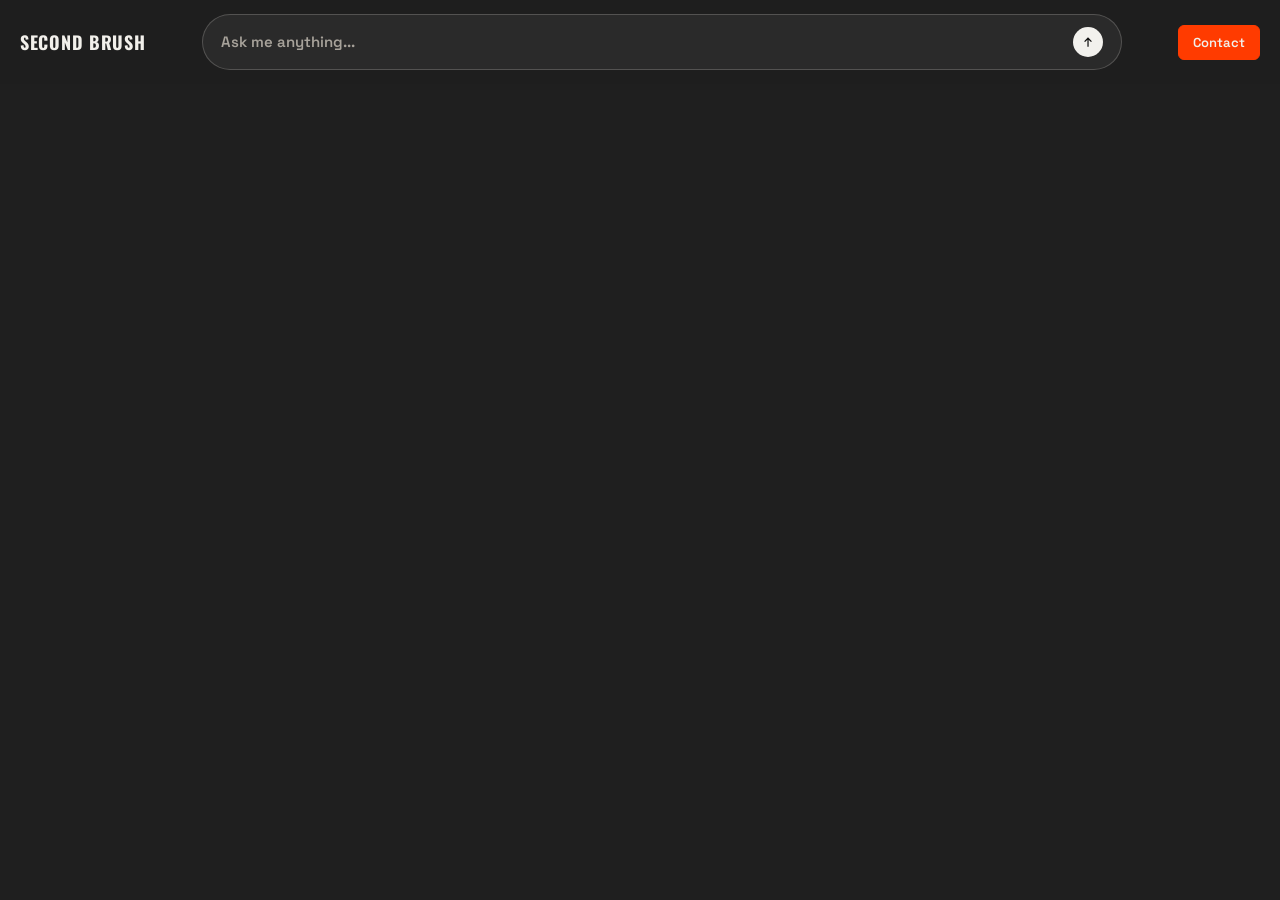
==== home/index.html @ 232fc06a "Move site files from official web/ to root for GitHub Pages GitHub Pages serves from the repo root, " ====
<!doctype html>
<html lang="ko">
  <head>
    <meta charset="UTF-8" />
    <meta name="viewport" content="width=device-width, initial-scale=1.0" />
    <!-- Google Tag Manager -->
    <script>(function(w,d,s,l,i){w[l]=w[l]||[];w[l].push({'gtm.start':new Date().getTime(),event:'gtm.js'});var f=d.getElementsByTagName(s)[0],j=d.createElement(s),dl=l!='dataLayer'?'&l='+l:'';j.async=true;j.src='https://www.googletagmanager.com/gtm.js?id='+i+dl;f.parentNode.insertBefore(j,f);})(window,document,'script','dataLayer','GTM-KFZ3HS3B');</script>
    <!-- End Google Tag Manager -->
    <meta name="description" content="Second Brush 포트폴리오와 Daily Prompt 아카이브를 탐색하는 에디토리얼 피드." />
    <meta name="robots" content="index,follow" />
    <link rel="canonical" href="https://www.secondbrush.co.kr/home/" />
    <meta property="og:type" content="website" />
    <meta property="og:site_name" content="Second Brush" />
    <meta property="og:title" content="Second Brush" />
    <meta property="og:description" content="Second Brush 포트폴리오와 Daily Prompt 아카이브를 탐색하는 에디토리얼 피드." />
    <meta property="og:url" content="https://www.secondbrush.co.kr/home/" />
    <title>Second Brush</title>
    <link rel="icon" type="image/svg+xml" href="/assets/favicon.svg" />
    <link rel="preconnect" href="https://fonts.googleapis.com" />
    <link rel="preconnect" href="https://fonts.gstatic.com" crossorigin />
    <link
      href="https://fonts.googleapis.com/css2?family=EB+Garamond:ital,wght@0,400;1,400&family=JetBrains+Mono:wght@400&family=Oswald:wght@500;700&family=Space+Grotesk:wght@600&display=swap"
      rel="stylesheet"
    />
    <link rel="stylesheet" href="/src/style.css" />
  </head>
  <body>
    <!-- Google Tag Manager (noscript) -->
    <noscript><iframe src="https://www.googletagmanager.com/ns.html?id=GTM-KFZ3HS3B" height="0" width="0" style="display:none;visibility:hidden"></iframe></noscript>
    <!-- End Google Tag Manager (noscript) -->
    <header class="site-header">
      <a class="brand brand-glitch" href="/home/">
        <span class="glitch-text" data-text="SECOND BRUSH">SECOND BRUSH</span>
      </a>

      <a class="ask-bar" href="/home/" aria-label="Open ask assistant" data-track-event="cta_click" data-track-label="header_ask_bar">
        <span class="ask-bar-text">Ask me anything...</span>
        <span class="ask-send" aria-hidden="true">
          <svg viewBox="0 0 20 20" focusable="false" aria-hidden="true">
            <path d="m10 4.8 4.3 4.3-.95.95-2.65-2.65v7.75H9.35V7.4L6.7 10.05l-.95-.95z" />
          </svg>
        </span>
      </a>

      <nav class="header-actions" aria-label="Primary links">
        <a href="/contact/" class="contact-link" data-track-event="cta_click" data-track-label="header_contact">Contact</a>
      </nav>
    </header>

    <main class="layout">
      <section id="feed" class="feed" aria-live="polite"></section>
    </main>

    <template id="card-template">
      <article class="card">
        <div class="card-media-wrap"></div>
        <div class="card-meta">
          <p class="card-title"></p>
          <p class="card-type"></p>
        </div>
      </article>
    </template>

    <script src="/src/site.js"></script>
    <script type="module" src="/src/main.js"></script>
  </body>
</html>
---- src/style.css ----
:root {
  --color-primary: #ff3b00;
  --color-bg: #1f1f1f;
  --color-surface: #2a2a2a;
  --color-ink: #f2f0eb;
  --color-muted: #a7a29a;
  --color-inverse: #f2f0eb;
  --radius-pill: 999px;
  --radius-soft: 6px;
}

* {
  box-sizing: border-box;
}

html,
body {
  margin: 0;
  padding: 0;
  background: var(--color-bg);
  color: var(--color-ink);
}

body {
  font-family: "EB Garamond", serif;
  line-height: 1.35;
}

.site-header {
  position: sticky;
  top: 0;
  z-index: 30;
  display: grid;
  grid-template-columns: auto 1fr auto;
  align-items: center;
  gap: 16px;
  padding: 14px 20px;
  background: rgba(31, 31, 31, 0.95);
  backdrop-filter: blur(6px);
}

.brand {
  color: var(--color-ink);
  text-decoration: none;
  font-family: "Oswald", sans-serif;
  font-weight: 700;
  font-size: 18px;
  letter-spacing: 0.04em;
  text-transform: uppercase;
  white-space: nowrap;
}

.brand-glitch {
  position: relative;
  isolation: isolate;
}

.brand-glitch .glitch-text {
  position: relative;
  display: inline-block;
}

.brand-glitch .glitch-text::before,
.brand-glitch .glitch-text::after {
  content: attr(data-text);
  position: absolute;
  inset: 0;
  pointer-events: none;
  opacity: 0;
}

.brand-glitch .glitch-text::before {
  color: rgba(255, 72, 72, 0.72);
}

.brand-glitch .glitch-text::after {
  color: rgba(120, 224, 255, 0.72);
}

.brand-glitch::after {
  content: "";
  position: absolute;
  inset: -1px 0;
  pointer-events: none;
  opacity: 0;
  background:
    repeating-linear-gradient(0deg, rgba(242, 240, 235, 0.08) 0 1px, transparent 1px 3px),
    linear-gradient(90deg, transparent 0%, rgba(242, 240, 235, 0.18) 48%, transparent 100%);
  mix-blend-mode: screen;
}

.brand-glitch:hover .glitch-text::before,
.brand-glitch:focus-visible .glitch-text::before {
  animation: glitch-rgb-a 600ms steps(2, end) 1;
}

.brand-glitch:hover .glitch-text::after,
.brand-glitch:focus-visible .glitch-text::after {
  animation: glitch-rgb-b 600ms steps(2, end) 1;
}

.brand-glitch:hover::after,
.brand-glitch:focus-visible::after {
  animation: glitch-noise 650ms steps(2, end) 1;
}

@keyframes glitch-rgb-a {
  0%, 87%, 100% {
    opacity: 0;
    transform: translate(0, 0);
    clip-path: inset(0 0 0 0);
    filter: blur(0);
  }
  89% {
    opacity: 0.55;
    transform: translate(-1px, 0);
    clip-path: inset(6% 0 64% 0);
  }
  91% {
    opacity: 0.45;
    transform: translate(1px, -0.2px);
    clip-path: inset(36% 0 36% 0);
    filter: blur(0.3px);
  }
  93% {
    opacity: 0.6;
    transform: translate(-1.4px, 0.2px);
    clip-path: inset(70% 0 8% 0);
    filter: blur(0);
  }
}

@keyframes glitch-rgb-b {
  0%, 88%, 100% {
    opacity: 0;
    transform: translate(0, 0);
    clip-path: inset(0 0 0 0);
    filter: blur(0);
  }
  90% {
    opacity: 0.55;
    transform: translate(1px, 0);
    clip-path: inset(18% 0 52% 0);
  }
  92% {
    opacity: 0.5;
    transform: translate(-0.8px, 0.1px);
    clip-path: inset(46% 0 22% 0);
    filter: blur(0.25px);
  }
  94% {
    opacity: 0.45;
    transform: translate(1.5px, -0.1px);
    clip-path: inset(74% 0 6% 0);
    filter: blur(0);
  }
}

@keyframes glitch-noise {
  0%, 100% {
    opacity: 0;
    transform: translateX(0);
  }
  16% {
    opacity: 0.24;
    transform: translateX(-1.2px);
  }
  30% {
    opacity: 0.08;
    transform: translateX(1px);
  }
  52% {
    opacity: 0.2;
    transform: translateX(-0.5px);
  }
  76% {
    opacity: 0.14;
    transform: translateX(0.8px);
  }
}

@media (prefers-reduced-motion: reduce) {
  .brand-glitch .glitch-text::before,
  .brand-glitch .glitch-text::after,
  .brand-glitch::after {
    animation: none;
    opacity: 0;
  }
}

.ask-bar {
  width: min(920px, 100%);
  justify-self: center;
  display: flex;
  align-items: center;
  justify-content: space-between;
  gap: 14px;
  border: 1px solid rgba(242, 240, 235, 0.2);
  background: var(--color-surface);
  color: var(--color-muted);
  text-decoration: none;
  text-align: left;
  padding: 12px 18px;
  border-radius: var(--radius-pill);
  font-family: "Space Grotesk", sans-serif;
  font-weight: 600;
  font-size: 15px;
  cursor: pointer;
}

.ask-bar:hover,
.ask-bar:focus-visible {
  border-color: rgba(242, 240, 235, 0.5);
  outline: none;
}

.ask-bar-text {
  min-width: 0;
  overflow: hidden;
  text-overflow: ellipsis;
  white-space: nowrap;
}

.ask-send {
  position: relative;
  width: 30px;
  height: 30px;
  flex: 0 0 30px;
  display: inline-flex;
  align-items: center;
  justify-content: center;
  border-radius: 999px;
  background: #f2f1ed;
  color: #0f0f0f;
  transition: transform 140ms ease, background-color 140ms ease;
}

.ask-send svg {
  width: 18px;
  height: 18px;
  fill: currentColor;
}

.ask-bar:hover .ask-send,
.ask-bar:focus-visible .ask-send {
  transform: translateY(-1px);
  background: #f7f6f2;
}

.ask-modal {
  position: fixed;
  inset: 0;
  z-index: 120;
  display: none;
  align-items: center;
  justify-content: center;
  padding: 20px;
}

.ask-modal.is-open {
  display: flex;
}

.ask-modal-backdrop {
  position: absolute;
  inset: 0;
  background: rgba(8, 8, 8, 0.64);
  backdrop-filter: blur(3px);
}

.ask-modal-panel {
  position: relative;
  width: min(760px, 100%);
  min-height: min(72vh, 620px);
  max-height: min(80vh, 760px);
  border: 1px solid #cfcfc9;
  background: #f2f1ed;
  color: #0f0f0f;
  display: grid;
  grid-template-rows: auto 1fr auto;
  overflow: hidden;
  border-radius: 18px;
  box-shadow: 0 16px 46px rgba(0, 0, 0, 0.4);
}

.ask-modal-header {
  display: flex;
  align-items: center;
  justify-content: space-between;
  padding: 12px 14px;
  border-bottom: 1px solid #d8d7d1;
}

.ask-agent {
  display: flex;
  align-items: center;
  gap: 10px;
}

.ask-agent-avatar {
  width: 28px;
  height: 28px;
  border-radius: 50%;
  object-fit: cover;
  border: 1px solid rgba(15, 15, 15, 0.14);
}

.ask-modal-title {
  margin: 0;
  font-family: "Space Grotesk", sans-serif;
  font-size: 15px;
  letter-spacing: 0.02em;
  color: #141414;
}

.ask-modal-close {
  border: 0;
  background: transparent;
  color: #5f5f5f;
  font-family: "JetBrains Mono", monospace;
  font-size: 12px;
  cursor: pointer;
}

.ask-modal-close:hover,
.ask-modal-close:focus-visible {
  color: var(--color-primary);
  outline: none;
}

.ask-chat-log {
  overflow: auto;
  padding: 16px 16px 18px;
  display: flex;
  flex-direction: column;
  gap: 12px;
  background: #f7f6f2;
  min-height: 0;
}

.chat-msg {
  width: fit-content;
  max-width: min(88%, 560px);
  padding: 11px 13px;
  border: 1px solid #cfcfc9;
  background: #e7e6e1;
  font-size: 13.5px;
  line-height: 1.5;
  font-family: "Noto Sans KR", sans-serif;
  font-weight: 400;
  white-space: pre-line;
  border-radius: 14px;
  color: #0f0f0f;
}

.chat-msg.user {
  align-self: flex-end;
  background: var(--color-primary);
  color: var(--color-inverse);
  border-color: var(--color-primary);
  border-bottom-right-radius: 6px;
}

.chat-msg.assistant {
  align-self: flex-start;
  background: #e2e1dc;
  border-bottom-left-radius: 6px;
  max-width: 50%;
}

.chat-msg strong {
  font-family: "Space Grotesk", sans-serif;
  font-size: 14px;
}

.chat-name {
  display: inline-block;
  margin-bottom: 0;
  color: #414141;
  font-family: "JetBrains Mono", monospace;
  font-size: 11px;
  letter-spacing: 0.03em;
}

.chat-head {
  display: inline-flex;
  align-items: center;
  gap: 8px;
  margin-bottom: 6px;
}

.chat-avatar {
  width: 20px;
  height: 20px;
  border-radius: 50%;
  object-fit: cover;
  border: 1px solid rgba(15, 15, 15, 0.14);
}

.chat-inline-actions {
  display: flex;
  flex-wrap: wrap;
  gap: 8px;
  margin-top: 10px;
}

.chat-inline-actions button {
  border: 1px solid var(--color-primary);
  background: var(--color-primary);
  color: var(--color-inverse);
  padding: 7px 11px;
  font-family: "Space Grotesk", sans-serif;
  font-size: 12px;
  border-radius: 999px;
  cursor: pointer;
  transition: background-color 140ms ease, color 140ms ease, border-color 140ms ease;
}

.chat-inline-actions button:hover,
.chat-inline-actions button:focus-visible {
  border-color: var(--color-primary);
  background: #f4f3ef;
  color: var(--color-primary);
  outline: none;
}

.chat-inline-link {
  color: var(--color-primary);
  text-decoration: underline;
  text-underline-offset: 2px;
}

.chat-inline-link:hover,
.chat-inline-link:focus-visible {
  color: #d93500;
  outline: none;
}

.ask-quick {
  display: flex;
  flex-wrap: wrap;
  justify-content: flex-end;
  gap: 8px;
  padding: 12px 14px 14px;
  padding-left: max(14px, 50%);
  border-top: 1px solid #d8d7d1;
  background: #eceae4;
}

.ask-quick button {
  width: auto;
  text-align: left;
  border: 1px solid var(--color-primary);
  background: var(--color-primary);
  color: var(--color-inverse);
  padding: 9px 12px;
  font-family: "Space Grotesk", sans-serif;
  font-size: 13px;
  cursor: pointer;
  border-radius: 999px;
  transition: background-color 140ms ease, color 140ms ease, border-color 140ms ease;
}

.ask-quick button:hover,
.ask-quick button:focus-visible {
  border-color: var(--color-primary);
  background: #f6f5f1;
  color: var(--color-primary);
  outline: none;
}

.ask-quick button:disabled {
  opacity: 0.58;
  cursor: default;
}

@media (max-width: 780px) {
  .chat-msg.assistant {
    max-width: 82%;
  }

  .ask-quick {
    padding-left: 14px;
  }
}

.header-actions {
  display: flex;
  align-items: center;
  gap: 12px;
}

.icon-btn {
  width: 22px;
  height: 22px;
  display: grid;
  place-items: center;
  border: 0;
  border-radius: 0;
  background: transparent;
  color: var(--color-muted);
  text-decoration: none;
  cursor: pointer;
  transition: color 140ms ease;
}

.icon-btn svg {
  width: 22px;
  height: 22px;
  fill: currentColor;
}

.icon-btn:hover,
.icon-btn:focus-visible {
  color: var(--color-ink);
}

.layout {
  padding: 14px 20px 40px;
}

.feed {
  display: grid;
  grid-template-columns: repeat(5, minmax(0, 1fr));
  gap: 22px;
  position: relative;
  min-height: 140px;
  align-items: start;
}

.feed-col {
  display: flex;
  flex-direction: column;
  gap: 22px;
  min-width: 0;
}

.feed-loading {
  grid-column: 1 / -1;
  display: inline-flex;
  align-items: center;
  gap: 10px;
  margin: 8px 0 14px;
  padding: 10px 14px;
  font-family: "JetBrains Mono", monospace;
  font-size: 12px;
  letter-spacing: 0.02em;
  color: var(--color-muted);
  background: rgba(255, 255, 255, 0.48);
  border: 1px solid rgba(15, 15, 15, 0.1);
  border-radius: var(--radius-soft);
}

.feed-loading::before {
  content: "";
  width: 14px;
  height: 14px;
  border-radius: 50%;
  border: 2px solid rgba(15, 15, 15, 0.22);
  border-top-color: var(--color-primary);
  animation: feed-spin 0.8s linear infinite;
}

@keyframes feed-spin {
  to {
    transform: rotate(360deg);
  }
}

.card {
  margin: 0;
  background: var(--color-surface);
  border-radius: var(--radius-soft);
  overflow: clip;
  position: relative;
}

.card-enter {
  opacity: 0;
  transform: translateY(26px) scale(0.985);
  transition:
    opacity 540ms ease,
    transform 720ms cubic-bezier(0.2, 1.18, 0.34, 1);
  transition-delay: var(--enter-delay, 0ms);
  will-change: transform, opacity;
}

.card-enter.is-visible {
  opacity: 1;
  transform: translateY(0) scale(1);
}

.card-media-wrap {
  position: relative;
  overflow: hidden;
  background: #2f3134;
}

.card-media-wrap::before {
  content: "";
  position: absolute;
  inset: 0;
  background:
    radial-gradient(120% 90% at 0% 0%, rgba(255, 255, 255, 0.12) 0%, transparent 54%),
    linear-gradient(135deg, #2f3134 0%, #3a3d41 45%, #2a2c2f 100%);
  opacity: 0;
  transition: opacity 240ms ease;
  pointer-events: none;
  z-index: 1;
}

.card-media-wrap::after {
  content: "";
  position: absolute;
  top: 0;
  bottom: 0;
  left: -140%;
  width: 120%;
  background: linear-gradient(
    90deg,
    transparent 0%,
    rgba(255, 255, 255, 0.09) 45%,
    rgba(255, 255, 255, 0.24) 50%,
    rgba(255, 255, 255, 0.09) 55%,
    transparent 100%
  );
  opacity: 0;
  pointer-events: none;
  z-index: 2;
  transition: opacity 240ms ease;
}

.card-media {
  display: block;
  width: 100%;
  height: auto;
  object-fit: cover;
  border-radius: var(--radius-soft);
  opacity: 1;
  filter: blur(0);
  transform: scale(1);
  transition: opacity 300ms ease, filter 420ms ease, transform 420ms ease;
  position: relative;
  z-index: 0;
}

.card-media.video {
  cursor: pointer;
}

.card.is-loading .card-media-wrap::before,
.card.is-soft-fallback .card-media-wrap::before {
  opacity: 1;
}

.card.is-loading .card-media-wrap::after {
  opacity: 1;
  animation: card-shimmer 1.35s linear infinite;
}

.card.is-loading .card-media {
  opacity: 0.42;
  filter: blur(10px) saturate(0.86);
  transform: scale(1.025);
}

.card.is-soft-fallback .card-media {
  opacity: 0;
}

.card.is-loaded .card-media-wrap::before,
.card.is-loaded .card-media-wrap::after {
  opacity: 0;
  animation: none;
}

.card.is-loaded .card-media {
  opacity: 1;
  filter: blur(0);
  transform: scale(1);
}

.card-soft-fallback-label {
  position: absolute;
  left: 12px;
  bottom: 12px;
  z-index: 3;
  font-family: "JetBrains Mono", monospace;
  font-size: 11px;
  color: rgba(242, 240, 235, 0.82);
  letter-spacing: 0.04em;
  text-transform: uppercase;
  opacity: 0;
  transform: translateY(4px);
  transition: opacity 180ms ease, transform 180ms ease;
  pointer-events: none;
}

.card.is-soft-fallback .card-soft-fallback-label {
  opacity: 1;
  transform: translateY(0);
}

@keyframes card-shimmer {
  0% {
    left: -140%;
  }
  100% {
    left: 130%;
  }
}

.card.text-only {
  background: var(--color-primary);
  color: var(--color-inverse);
  min-height: 126px;
  display: grid;
  align-content: end;
}

.card.text-only .card-meta {
  padding-top: 14px;
}

.card-meta {
  position: absolute;
  left: 0;
  right: 0;
  bottom: 0;
  padding: 12px;
  background: linear-gradient(180deg, rgba(15, 15, 15, 0) 0%, rgba(15, 15, 15, 0.78) 100%);
  color: var(--color-inverse);
  opacity: 0;
  transform: translateY(8px);
  transition: opacity 140ms ease, transform 140ms ease;
}

.card:hover .card-meta,
.card:focus-within .card-meta {
  opacity: 1;
  transform: translateY(0);
}

.card-title {
  margin: 0;
  font-family: "Space Grotesk", sans-serif;
  font-weight: 600;
  font-size: 16px;
  line-height: 1.2;
}

.card-type {
  margin: 6px 0 0;
  color: rgba(242, 240, 235, 0.72);
  font-family: "JetBrains Mono", monospace;
  font-size: 11px;
  text-transform: uppercase;
  letter-spacing: 0.08em;
}

.card.text-only .card-type {
  color: rgba(242, 240, 235, 0.76);
}

.card.text-only .card-meta {
  position: static;
  background: transparent;
  opacity: 1;
  transform: none;
}

@media (max-width: 1200px) {
  .feed {
    grid-template-columns: repeat(4, minmax(0, 1fr));
  }
}

@media (max-width: 960px) {
  .feed {
    grid-template-columns: repeat(3, minmax(0, 1fr));
    gap: 18px;
  }

  .feed-col {
    gap: 18px;
  }

  .site-header {
    grid-template-columns: 1fr auto;
    gap: 10px;
  }

  .ask-bar {
    grid-column: 1 / -1;
    width: 100%;
    order: 3;
  }
}

@media (max-width: 640px) {
  .feed {
    grid-template-columns: repeat(2, minmax(0, 1fr));
    gap: 14px;
  }

  .feed-col {
    gap: 14px;
  }

  .layout,
  .site-header {
    padding-left: 14px;
    padding-right: 14px;
  }
}

@media (max-width: 420px) {
  .feed {
    grid-template-columns: 1fr;
  }
}

@media (prefers-reduced-motion: reduce) {
  .card-enter {
    opacity: 1;
    transform: none;
    transition: none;
  }

  .card.is-loading .card-media-wrap::after {
    animation: none;
    opacity: 0;
  }
}

.contact-link {
  color: var(--color-inverse);
  text-decoration: none;
  font-family: "Space Grotesk", sans-serif;
  font-weight: 600;
  font-size: 13px;
  line-height: 1;
  padding: 10px 14px;
  border: 1px solid var(--color-primary);
  background: var(--color-primary);
  border-radius: var(--radius-soft);
  transition: background-color 140ms ease, color 140ms ease, border-color 140ms ease;
}

.contact-link:hover,
.contact-link:focus-visible {
  background: transparent;
  color: var(--color-primary);
  border-color: var(--color-primary);
  outline: none;
}

.contact-link.is-active {
  color: var(--color-inverse);
  background: var(--color-primary);
  border-color: var(--color-primary);
}

.contact-layout {
  max-width: 920px;
  padding: 52px 20px 60px;
  margin: 0 auto;
}

.contact-hero {
  background: var(--color-surface);
  padding: 22px;
}

.contact-kicker {
  margin: 0 0 8px;
  color: var(--color-muted);
  font-family: "JetBrains Mono", monospace;
  font-size: 12px;
  text-transform: uppercase;
  letter-spacing: 0.08em;
}

.contact-hero h1 {
  margin: 0 0 14px;
  font-family: "Oswald", sans-serif;
  font-weight: 700;
  font-size: clamp(34px, 7vw, 74px);
  line-height: 0.95;
}

.contact-hero p {
  margin: 0 0 12px;
  font-size: 22px;
  color: var(--color-ink);
}

.contact-hero p:last-child {
  margin-bottom: 0;
}

.contact-list {
  margin: 18px 0 0;
  padding-left: 18px;
  color: var(--color-muted);
  font-size: 18px;
}

.contact-list li {
  margin-bottom: 8px;
}

.contact-actions {
  display: grid;
  grid-template-columns: 1fr 1fr;
  gap: 12px;
  margin-top: 14px;
}

.cta-btn {
  display: inline-flex;
  justify-content: center;
  align-items: center;
  min-height: 56px;
  padding: 10px 14px;
  text-decoration: none;
  border: 1px solid rgba(242, 240, 235, 0.2);
  background: #222;
  color: var(--color-inverse);
  font-family: "Space Grotesk", sans-serif;
  font-weight: 600;
}

.cta-btn.primary {
  background: var(--color-primary);
  border-color: transparent;
}

@media (max-width: 640px) {
  .contact-actions {
    grid-template-columns: 1fr;
  }
}

.card-link {
  cursor: pointer;
}

.card-link:focus-visible {
  outline: 2px solid var(--color-primary);
  outline-offset: -2px;
}

@media (max-width: 960px) {
  .header-actions {
    justify-self: end;
  }
}

/* Contact editorial layout (stitch-like) */
.contact-editorial {
  min-height: calc(100vh - 76px);
  display: grid;
  grid-template-columns: 1fr 1fr;
  border-top: 1px solid rgba(242, 240, 235, 0.12);
  height: calc(100vh - 76px);
  overflow: hidden;
}

.contact-left,
.contact-right {
  padding: 32px 132px;
  height: 100%;
}

.contact-left {
  border-right: 1px solid rgba(242, 240, 235, 0.12);
  overflow-y: auto;
  -ms-overflow-style: none;
  scrollbar-width: none;
}

.contact-left::-webkit-scrollbar {
  width: 0;
  height: 0;
}

.contact-left-inner,
.contact-right-inner {
  max-width: 620px;
  margin: 0 auto;
}

.contact-right {
  overflow: hidden;
}

.contact-right-inner {
  position: sticky;
  top: 18px;
}

.founder-block {
  margin-bottom: 56px;
}

.crew-row {
  display: grid;
  grid-template-columns: minmax(180px, 280px) 1fr;
  gap: 16px;
  align-items: start;
}

.eyebrow {
  margin: 0 0 12px;
  font-family: "JetBrains Mono", monospace;
  font-size: 11px;
  letter-spacing: 0.11em;
  color: var(--color-muted);
  text-transform: uppercase;
}

.portrait-wrap {
  width: 100%;
  aspect-ratio: 4 / 5;
  overflow: hidden;
  margin-bottom: 16px;
  background: #161616;
}

.portrait-wrap img {
  width: 100%;
  height: 100%;
  object-fit: cover;
  filter: grayscale(1) contrast(1.15);
}

.founder-copy {
  margin: 0;
  font-size: clamp(15px, 1.5vw, 22px);
  line-height: 1.2;
  color: var(--color-ink);
}

.crew-meta h3 {
  margin: 0 0 8px;
  font-family: "Space Grotesk", sans-serif;
  font-size: 30px;
  line-height: 1;
}

.crew-meta p {
  margin: 0 0 4px;
  font-size: 17px;
  color: var(--color-ink);
}

.social-row {
  display: flex;
  gap: 10px;
  margin: 10px 0 12px;
}

.social-icon {
  width: 22px;
  height: 22px;
  display: inline-flex;
  align-items: center;
  justify-content: center;
  color: var(--color-muted);
  text-decoration: none;
}

.social-icon svg {
  width: 22px;
  height: 22px;
  fill: currentColor;
}

.social-icon svg.icon-stroke {
  fill: none;
  stroke: currentColor;
  stroke-width: 1.9;
  stroke-linecap: round;
  stroke-linejoin: round;
}

.social-icon:hover,
.social-icon:focus-visible {
  color: var(--color-primary);
  outline: none;
}

.crew-books-title {
  margin-top: 6px;
  font-family: "JetBrains Mono", monospace;
  font-size: 11px;
  letter-spacing: 0.1em;
  text-transform: uppercase;
  color: var(--color-muted);
}

.crew-books {
  margin: 6px 0 0;
  padding-left: 18px;
  font-size: 15px;
  color: var(--color-ink);
}

.crew-books li {
  margin-bottom: 4px;
}

.email-hero {
  display: inline-block;
  margin: 8px 0 16px;
  text-decoration: none;
  color: var(--color-ink);
  font-family: "Space Grotesk", sans-serif;
  font-weight: 600;
  font-size: clamp(42px, 5vw, 88px);
  line-height: 0.94;
  letter-spacing: -0.03em;
}

.email-hero:hover,
.email-hero:focus-visible {
  color: var(--color-primary);
  outline: none;
}

.contact-intro {
  margin: 0 0 26px;
  font-size: 22px;
  color: var(--color-muted);
}

.contact-form {
  margin-top: 20px;
  display: grid;
  gap: 10px;
}

.contact-form input,
.contact-form textarea {
  width: 100%;
  background: transparent;
  color: var(--color-ink);
  border: 0;
  border-bottom: 1px solid rgba(242, 240, 235, 0.3);
  padding: 10px 2px;
  font-family: "JetBrains Mono", monospace;
  font-size: 13px;
  letter-spacing: 0.06em;
  text-transform: uppercase;
}

.contact-form textarea {
  resize: vertical;
  min-height: 44px;
}

.contact-map {
  position: relative;
  height: 260px;
  border-top: 1px solid rgba(242, 240, 235, 0.12);
  overflow: hidden;
}

.contact-map img {
  width: 100%;
  height: 100%;
  object-fit: cover;
  filter: grayscale(1) contrast(1.2);
}

.contact-map span {
  position: absolute;
  left: 16px;
  bottom: 16px;
  background: rgba(31, 31, 31, 0.9);
  border: 1px solid rgba(242, 240, 235, 0.18);
  color: var(--color-ink);
  font-family: "JetBrains Mono", monospace;
  font-size: 10px;
  text-transform: uppercase;
  letter-spacing: 0.1em;
  padding: 8px 10px;
}

@media (max-width: 980px) {
  .contact-editorial {
    grid-template-columns: 1fr;
    height: auto;
    overflow: visible;
  }

  .contact-left {
    border-right: 0;
    border-bottom: 1px solid rgba(242, 240, 235, 0.12);
    overflow: visible;
    height: auto;
  }

  .contact-right {
    height: auto;
    overflow: visible;
  }

  .contact-right-inner {
    position: static;
  }

  .portrait-wrap {
    width: 100%;
  }

  .crew-row {
    grid-template-columns: 1fr;
  }
}

@media (max-width: 640px) {
  .contact-left,
  .contact-right {
    padding-left: 14px;
    padding-right: 14px;
  }
}

/* Contact page layout-only override */
.contact-page .contact-editorial {
  grid-template-columns: 60% 40%;
  min-height: calc(100vh - 82px);
  height: calc(100vh - 82px);
}

.contact-page .contact-left {
  border-right-width: 2px;
}

.contact-page .contact-left-inner {
  max-width: 100%;
}

.contact-page .founder-block {
  padding-bottom: 28px;
  border-bottom: 1px solid rgba(242, 240, 235, 0.12);
}

.contact-page .founder-block:last-child {
  border-bottom: 0;
}

.contact-page .crew-row {
  grid-template-columns: 220px 1fr;
  gap: 18px;
}

.contact-page .portrait-wrap {
  margin-bottom: 0;
}

.contact-page .crew-meta h3 {
  text-transform: none;
  font-size: 26px;
}

.contact-page .crew-meta p:not(.crew-role) {
  font-size: 16px;
}

.contact-page .crew-books {
  font-size: 14px;
  font-family: "Noto Sans KR", sans-serif;
  font-weight: 300;
}

.contact-page .contact-right-inner {
  top: 30px;
}

.contact-page .contact-side-title {
  margin: 0 0 8px;
  font-family: "Oswald", sans-serif;
  font-size: clamp(30px, 4.2vw, 56px);
  line-height: 0.92;
  letter-spacing: 0;
}

.contact-page .email-hero {
  font-family: "Space Grotesk", sans-serif;
  font-size: clamp(26px, 3.2vw, 46px);
}

.contact-page .contact-intro {
  border-left: 2px solid currentColor;
  padding-left: 12px;
}

@media (max-width: 980px) {
  .contact-page .contact-editorial {
    grid-template-columns: 1fr;
    height: auto;
  }

  .contact-page .crew-row {
    grid-template-columns: 1fr;
  }
}

/* Contact page: PRD-inspired layout with existing dark design tokens */
.contact-page .contact-editorial-modern {
  grid-template-columns: 60% 40%;
}

.contact-page .contact-left-intro {
  margin-bottom: 34px;
}

.contact-page .contact-manifest-title {
  margin: 0;
  font-family: "Oswald", sans-serif;
  font-size: clamp(56px, 9vw, 116px);
  line-height: 1.03;
  letter-spacing: -0.01em;
}

.contact-page .contact-manifest-title span {
  display: block;
  font-size: 0.5em;
  line-height: 1.05;
  color: transparent;
  -webkit-text-stroke: 1px rgba(242, 240, 235, 0.72);
}

.contact-page .contact-rule {
  width: 92px;
  height: 6px;
  background: var(--color-primary);
  margin: 54px 0 14px;
}

.contact-page .contact-left-intro .eyebrow {
  line-height: 2.7;
}

.contact-page .crew-card {
  border-bottom: 1px solid rgba(242, 240, 235, 0.12);
  padding-bottom: 52px;
  margin-bottom: 52px;
}

.contact-page .crew-card:last-child {
  border-bottom: 0;
  margin-bottom: 0;
}

.contact-page .crew-row {
  grid-template-columns: 220px 1fr;
  gap: 22px;
}

.contact-page .portrait-wrap {
  margin-bottom: 0;
}

.contact-page .crew-head {
  display: flex;
  justify-content: space-between;
  align-items: flex-start;
  border-bottom: 1px solid rgba(242, 240, 235, 0.24);
  margin-bottom: 12px;
  padding-bottom: 9px;
  gap: 12px;
}

.contact-page .crew-meta h3 {
  margin: 0;
  font-size: 30px;
  line-height: 1;
  font-family: "Noto Sans KR", sans-serif;
  font-weight: 400;
}

.contact-page .crew-name-line {
  display: inline-flex;
  align-items: center;
  gap: 8px;
}

.contact-page .crew-meta p.crew-role {
  margin: 6px 0 0;
  color: var(--color-primary);
  font-family: "JetBrains Mono", monospace;
  font-size: 11px;
  letter-spacing: 0.11em;
  text-transform: uppercase;
}

.contact-page .crew-no {
  font-family: "Oswald", sans-serif;
  font-size: 48px;
  line-height: 0.8;
  color: rgba(242, 240, 235, 0.18);
}

.contact-page .crew-bio {
  margin: 0 0 10px;
  font-size: 18px;
  line-height: 1.6;
  font-family: "Noto Sans KR", sans-serif;
  font-weight: 300;
  color: var(--color-ink);
}

.contact-page .crew-tags {
  margin-top: 12px;
  display: flex;
  flex-wrap: wrap;
  gap: 7px;
}

.contact-page .crew-tags span {
  border: 1px solid rgba(242, 240, 235, 0.34);
  padding: 4px 8px;
  font-family: "JetBrains Mono", monospace;
  font-size: 10px;
  letter-spacing: 0.09em;
  text-transform: uppercase;
}

.contact-page .crew-tags .is-accent {
  border-color: var(--color-primary);
  background: var(--color-primary);
  color: var(--color-inverse);
}

.contact-page .contact-panel {
  max-width: 540px;
}

.contact-page .contact-side-title {
  font-size: clamp(38px, 4.8vw, 72px);
  line-height: 1.06;
  letter-spacing: -0.01em;
  margin-left: 0;
  margin-bottom: 34px;
}

.contact-page .contact-intro {
  margin-top: 6px;
  border-left: 0;
  padding-left: 0;
  font-size: 16px;
}

.contact-page .contact-form-modern {
  margin-top: 18px;
  gap: 16px;
}

.contact-page .contact-form-modern input,
.contact-page .contact-form-modern textarea {
  padding: 12px 2px;
  border-bottom: 1px solid rgba(242, 240, 235, 0.25);
  font-family: "Space Grotesk", sans-serif;
  font-size: 20px;
  letter-spacing: 0.02em;
  text-transform: none;
}

.contact-page .contact-form-modern textarea {
  min-height: 70px;
}

.contact-page .contact-submit {
  margin-top: 8px;
  height: 74px;
  border: 1px solid var(--color-primary);
  background: var(--color-primary);
  color: var(--color-inverse);
  display: flex;
  align-items: center;
  justify-content: space-between;
  padding: 0 20px;
  font-family: "Oswald", sans-serif;
  font-size: 30px;
  letter-spacing: 0.07em;
  cursor: pointer;
  transition: background-color 140ms ease, border-color 140ms ease;
}

.contact-page .contact-submit:hover,
.contact-page .contact-submit:focus-visible {
  background: #0f0f0f;
  border-color: #0f0f0f;
  outline: none;
}

.contact-page .contact-foot-meta {
  margin-top: 22px;
  padding-top: 14px;
  border-top: 1px solid rgba(242, 240, 235, 0.24);
  display: flex;
  justify-content: space-between;
  font-family: "JetBrains Mono", monospace;
  font-size: 10px;
  letter-spacing: 0.09em;
  text-transform: uppercase;
  color: var(--color-muted);
}

@media (max-width: 980px) {
  .contact-page .contact-editorial-modern {
    grid-template-columns: 1fr;
    height: auto;
  }

  .contact-page .crew-row {
    grid-template-columns: 1fr;
    gap: 14px;
  }

  .contact-page .contact-form-modern input,
  .contact-page .contact-form-modern textarea {
    font-size: 17px;
  }

  .contact-page .contact-submit {
    font-size: 24px;
    height: 66px;
  }

}
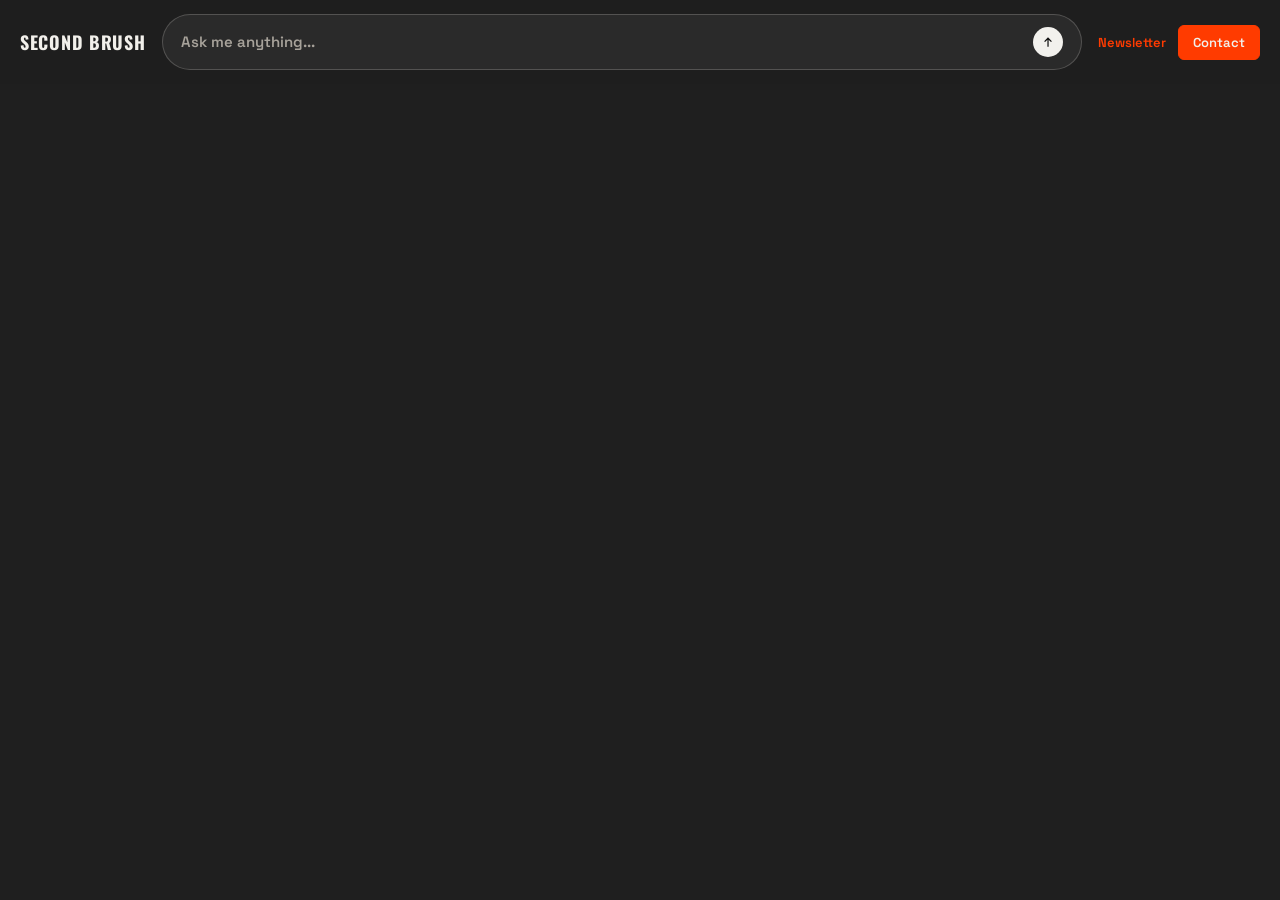
==== commit ba9a727c: "Add Newsletter text link to header nav Plain text link to blog.secondbrush.co.kr, placed left of Con" ====
--- a/home/index.html
+++ b/home/index.html
@@ -43,6 +43,7 @@
       </a>
 
       <nav class="header-actions" aria-label="Primary links">
+        <a href="https://blog.secondbrush.co.kr/" class="nav-link" target="_blank" rel="noopener noreferrer" data-track-event="cta_click" data-track-label="header_newsletter">Newsletter</a>
         <a href="/contact/" class="contact-link" data-track-event="cta_click" data-track-label="header_contact">Contact</a>
       </nav>
     </header>
--- a/src/style.css
+++ b/src/style.css
@@ -833,6 +833,23 @@
   }
 }
 
+.nav-link {
+  color: var(--color-primary);
+  text-decoration: none;
+  font-family: "Space Grotesk", sans-serif;
+  font-weight: 600;
+  font-size: 13px;
+  line-height: 1;
+  padding: 10px 0;
+  transition: opacity 140ms ease;
+}
+
+.nav-link:hover,
+.nav-link:focus-visible {
+  opacity: 0.6;
+  outline: none;
+}
+
 .contact-link {
   color: var(--color-inverse);
   text-decoration: none;
